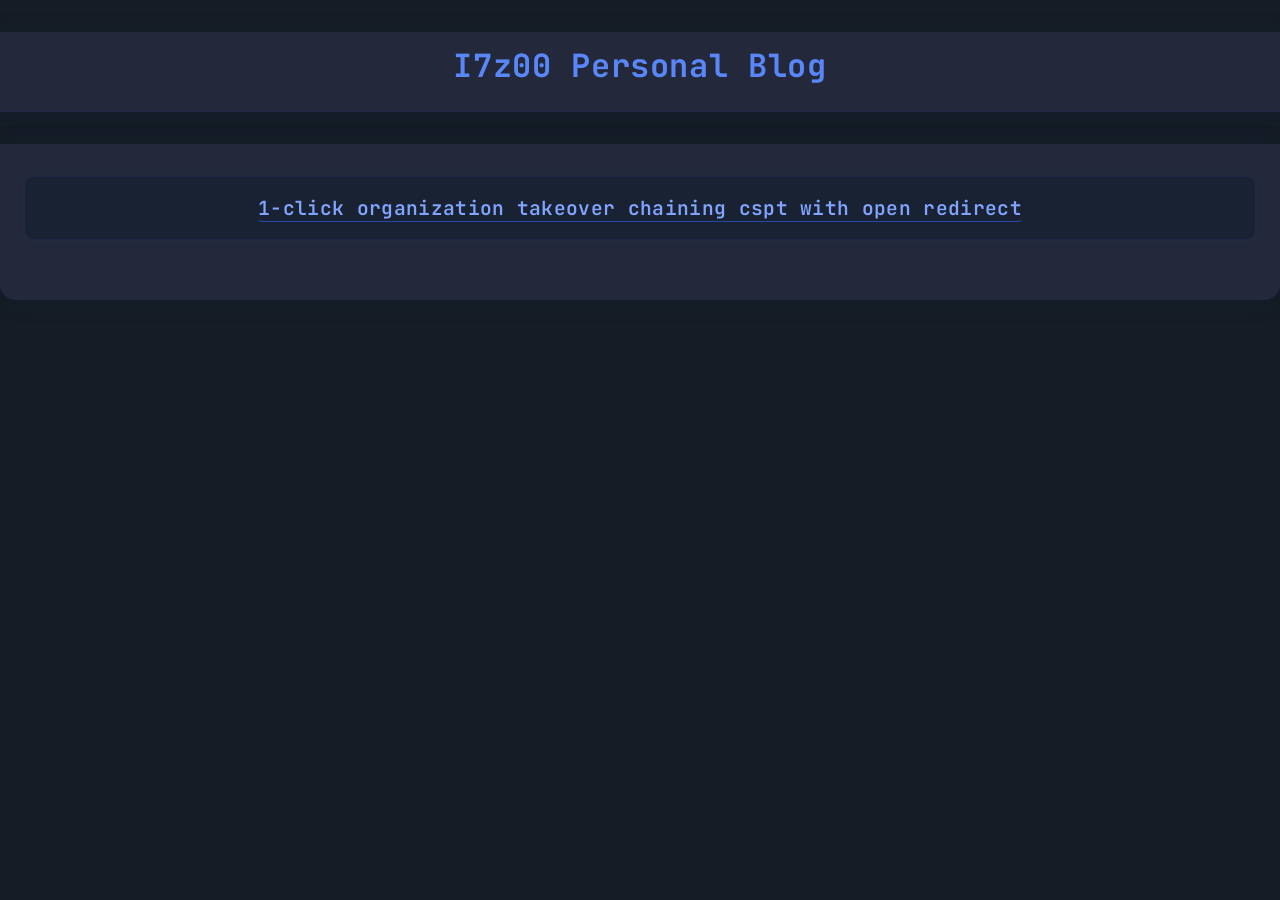
==== index.html @ bbe066f4 "first commit" ====
<!DOCTYPE html>
<html lang="en">
<head>
    <meta charset="UTF-8">
    <meta name="viewport" content="width=device-width, initial-scale=1.0">
    <title>I7z00 Personal Blog</title>
    <!-- JetBrains Mono: Stylish, readable coding font (with fallback) -->
    <link href="https://fonts.googleapis.com/css2?family=JetBrains+Mono:wght@400;700&display=swap" rel="stylesheet">
    <style>
        :root {
            --accent: #81A5FF;
            --accent-hover: #5987fa;
            --bg: #151c26;
            --white: #23293b;
            --text-main: #e5e8ef;
            --text-secondary: #939ac9;
            --border: #222543;
            --radius: 16px;
            --shadow: 0 2px 24px 0 rgba(30,45,80,0.14), 0 1.5px 8px 0 rgba(23,34,63,0.15);
        }
        html, body {
            height: 100%;
        }
        body {
            min-height: 100vh;
            background: var(--bg);
            color: var(--text-main);
            font-family: 'JetBrains Mono', 'Fira Mono', 'Menlo', 'Consolas', monospace;
            margin: 0;
            padding: 0;
            display: flex;
            flex-direction: column;
            align-items: center;
            letter-spacing: 0.02em;
        }
        header {
            width: 100%;
            margin-top: 32px;
            margin-bottom: 32px;
            padding: 0 24px 12px 24px;
            background: var(--white);
            box-shadow: var(--shadow);
            border-radius: var(--radius) var(--radius) 0 0;
            display: flex;
            align-items: center;
            border-bottom: 1px solid var(--border);
            justify-content: center;
        }
        header h1 {
            margin: 0;
            font-size: 2rem;
            color: var(--accent-hover);
            font-weight: 700;
            letter-spacing: 0.02em;
            padding: 12px 0;
        }
        main {
            width: 100%;
            background: var(--white);
            box-shadow: var(--shadow);
            border-radius: 0 0 var(--radius) var(--radius);
            padding: 32px 24px 40px 24px;
            box-sizing: border-box;
        }
        ul.blog-list {
            list-style: none;
            padding: 0;
            margin: 0;
            text-align: center;
        }
        ul.blog-list li {
            margin-bottom: 20px;
            border: 1px solid var(--border);
            padding: 18px 15px;
            border-radius: 10px;
            background: #192233;
            transition: background 0.15s, border 0.18s;
            box-shadow: 0 2px 8px 0 rgba(68,108,252,0.04);
        }
        ul.blog-list li:hover {
            background: #1e2b42;
            border: 1px solid var(--accent-hover);
        }
        ul.blog-list a {
            text-decoration: none;
            color: var(--accent);
            font-size: 1.22rem;
            font-weight: 600;
            transition: color 0.16s, border-bottom 0.18s;
            border-bottom: 1.5px solid #2447a9;
            border-radius: 4px;
        }
        ul.blog-list a:hover {
            color: var(--accent-hover);
            border-bottom: 1.5px solid var(--accent-hover);
        }
        @media (max-width: 760px) {
            header, main {
                max-width: 98%;
                padding: 12px;
                font-size: 1.02em;
            }
            main { padding-top: 20px; padding-bottom: 28px; }
        }
    </style>
</head>
<body>
    <header>
        <h1>I7z00 Personal Blog</h1>
    </header>
    <main>
        <ul class="blog-list">
            <li>
                <a href="posts.html?id=blog_1.md">
                  1-click organization takeover chaining cspt with open redirect
                </a>
            </li>
        </ul>
    </main>
</body>
</html>
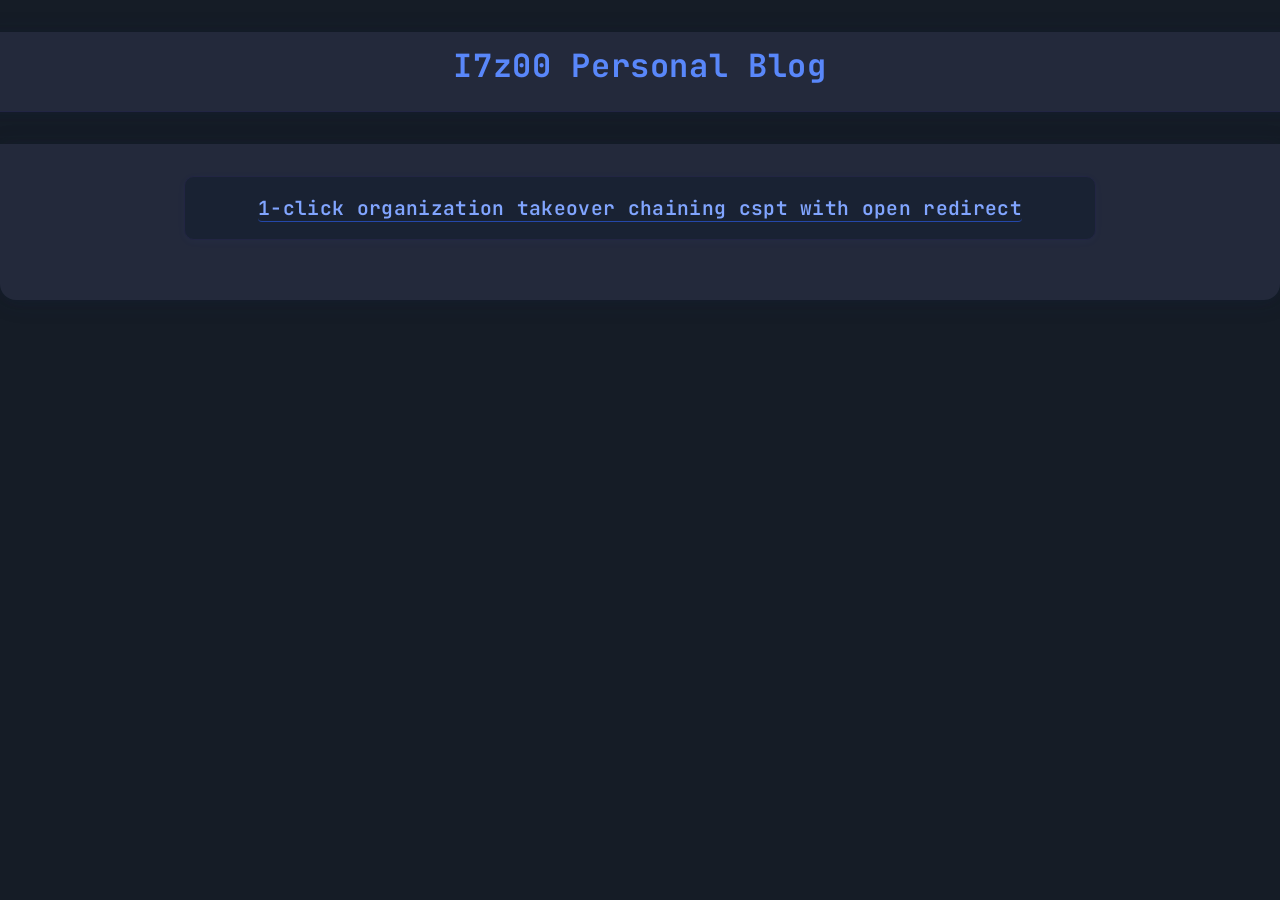
==== commit 068d82e1: "adding first blog post" ====
--- a/index.html
+++ b/index.html
@@ -65,7 +65,7 @@
         ul.blog-list {
             list-style: none;
             padding: 0;
-            margin: 0;
+            margin: 0 10rem;
             text-align: center;
         }
         ul.blog-list li {
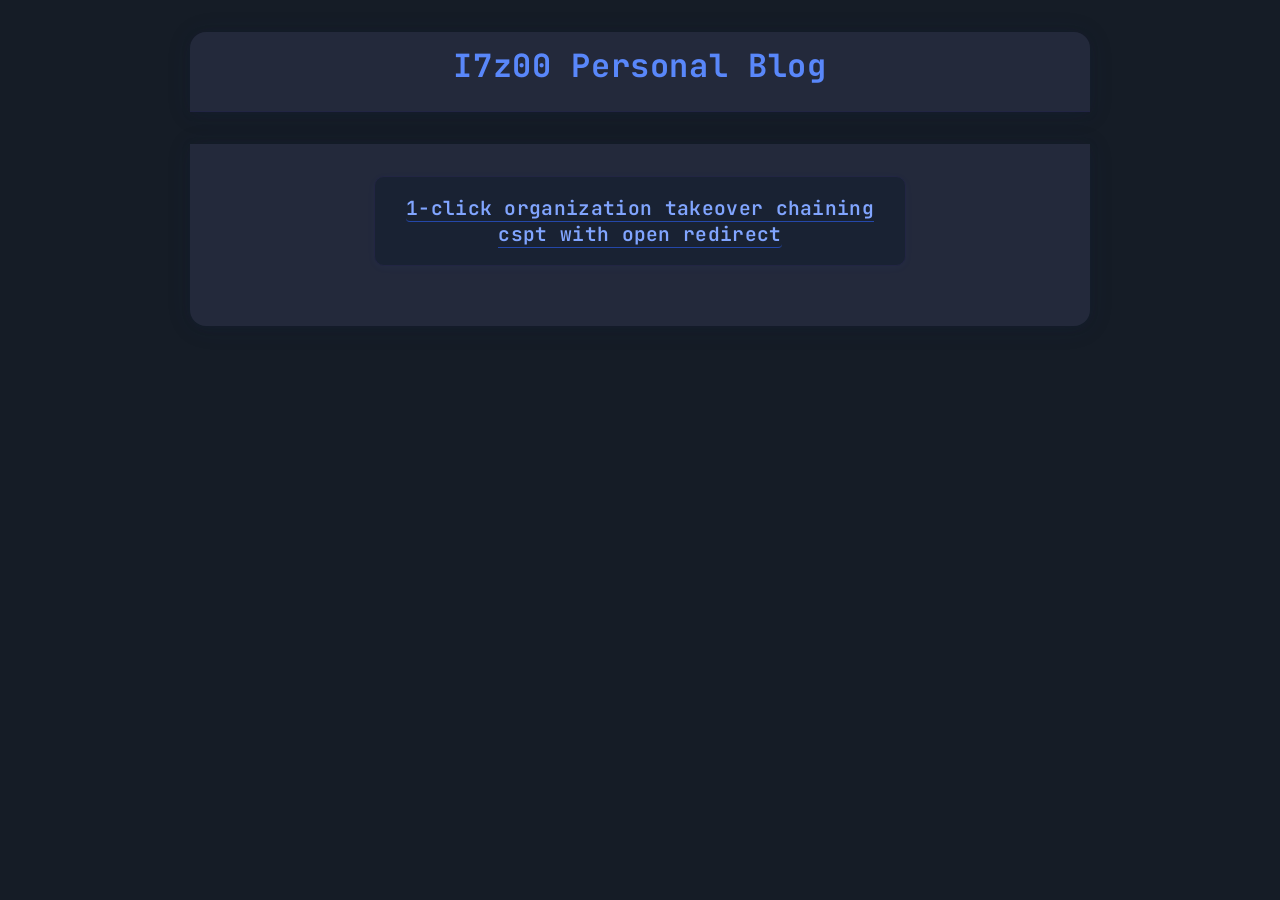
==== commit 7e41884c: "responsive styles" ====
--- a/index.html
+++ b/index.html
@@ -19,6 +19,7 @@
             --shadow: 0 2px 24px 0 rgba(30,45,80,0.14), 0 1.5px 8px 0 rgba(23,34,63,0.15);
         }
         html, body {
+            min-height: 100%;
             height: 100%;
         }
         body {
@@ -32,9 +33,11 @@
             flex-direction: column;
             align-items: center;
             letter-spacing: 0.02em;
+            box-sizing: border-box;
         }
         header {
             width: 100%;
+            max-width: 900px;
             margin-top: 32px;
             margin-bottom: 32px;
             padding: 0 24px 12px 24px;
@@ -45,6 +48,7 @@
             align-items: center;
             border-bottom: 1px solid var(--border);
             justify-content: center;
+            box-sizing: border-box;
         }
         header h1 {
             margin: 0;
@@ -53,20 +57,24 @@
             font-weight: 700;
             letter-spacing: 0.02em;
             padding: 12px 0;
+            word-break: break-word;
         }
         main {
             width: 100%;
+            max-width: 900px;
             background: var(--white);
             box-shadow: var(--shadow);
             border-radius: 0 0 var(--radius) var(--radius);
             padding: 32px 24px 40px 24px;
             box-sizing: border-box;
+            margin-bottom: 32px;
         }
         ul.blog-list {
             list-style: none;
             padding: 0;
             margin: 0 10rem;
             text-align: center;
+            box-sizing: border-box;
         }
         ul.blog-list li {
             margin-bottom: 20px;
@@ -89,18 +97,88 @@
             transition: color 0.16s, border-bottom 0.18s;
             border-bottom: 1.5px solid #2447a9;
             border-radius: 4px;
+            word-break: break-word;
         }
         ul.blog-list a:hover {
             color: var(--accent-hover);
             border-bottom: 1.5px solid var(--accent-hover);
         }
-        @media (max-width: 760px) {
+        /* Responsive breakpoints */
+        @media (max-width: 1200px) {
             header, main {
-                max-width: 98%;
-                padding: 12px;
-                font-size: 1.02em;
+                max-width: 98vw;
             }
-            main { padding-top: 20px; padding-bottom: 28px; }
+            ul.blog-list {
+                margin-left: 2vw;
+                margin-right: 2vw;
+            }
+        }
+        @media (max-width: 900px) {
+            header, main {
+                max-width: 100vw;
+                border-radius: 0;
+                padding-left: 0;
+                padding-right: 0;
+            }
+            main {
+                padding: 24px 8px 32px 8px;
+            }
+            ul.blog-list {
+                margin: 0 0.5rem;
+            }
+        }
+        @media (max-width: 700px) {
+            header {
+                font-size: 1em;
+                margin-top: 1rem;
+                margin-bottom: 1.5rem;
+                padding: 6px 4vw 8px 4vw;
+                border-radius: 0;
+            }
+            main {
+                padding: 18px 5vw 22px 5vw;
+                border-radius: 0 0 12px 12px;
+            }
+            ul.blog-list {
+                margin: 0;
+            }
+            ul.blog-list li {
+                padding: 14px 6px;
+            }
+            header h1 {
+                font-size: 1.5rem;
+            }
+        }
+        @media (max-width: 480px) {
+            header {
+                font-size: 0.98em;
+                margin-top: 0.5rem;
+                margin-bottom: 1rem;
+                padding: 2px 2vw;
+                border-radius: 0;
+            }
+            main {
+                padding: 8px 2vw 16px 2vw;
+                border-radius: 0 0 8px 8px;
+            }
+            ul.blog-list li {
+                font-size: 0.98em;
+            }
+            header h1 {
+                font-size: 1.1rem;
+                padding: 7px 0;
+            }
+        }
+        @media (max-width: 370px) {
+            main {
+                padding-left: 1vw;
+                padding-right: 1vw;
+            }
+            header {
+                font-size: 0.90em;
+                padding-left: 1vw;
+                padding-right: 1vw;
+            }
         }
     </style>
 </head>
